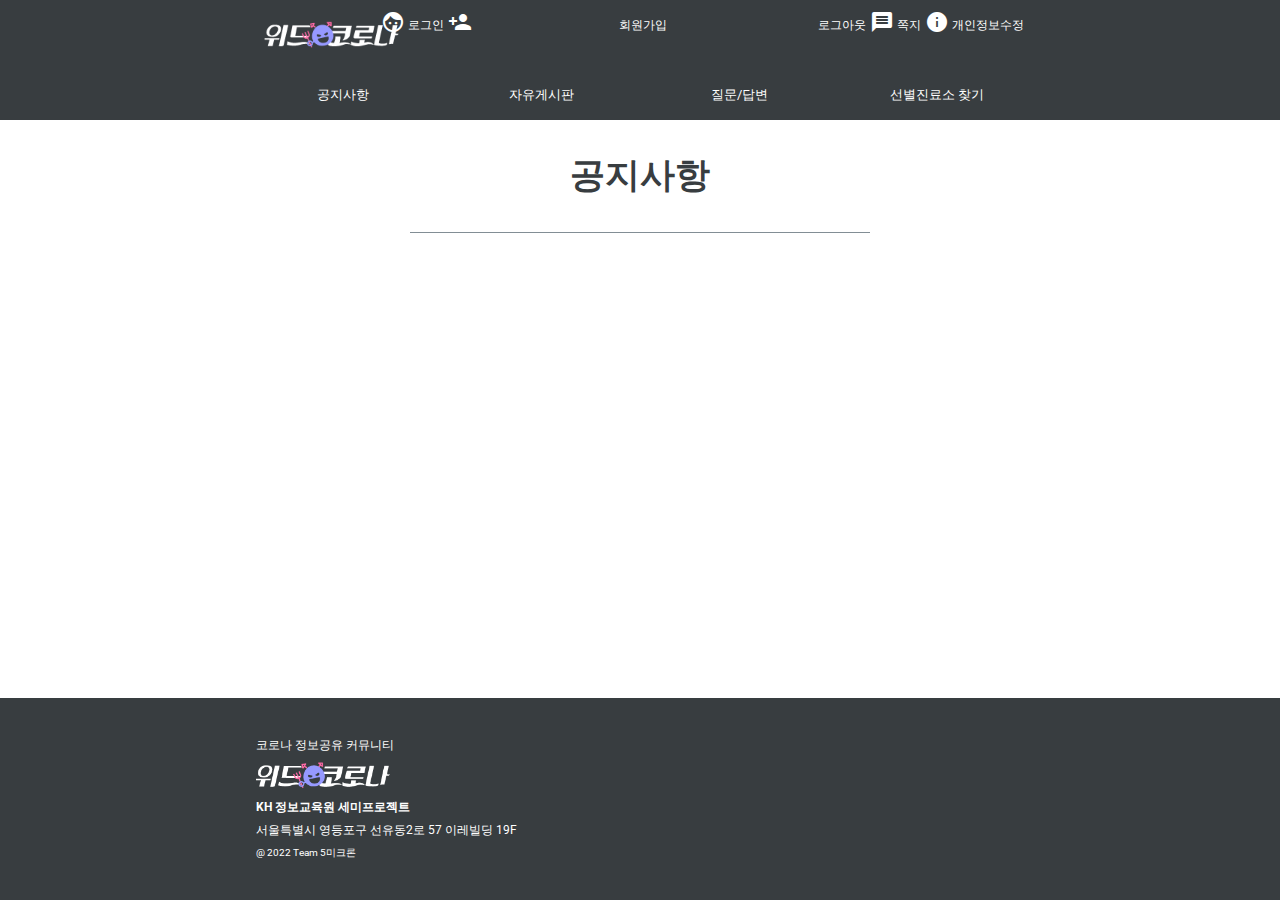
==== Team5Project/src/main/webapp/index.html @ e93fd9f2 "4.5 인덱스 적용" ====
<!DOCTYPE html>
<html lang="ko">
<head>
    <meta charset="UTF-8">
    <meta http-equiv="X-UA-Compatible" content="IE=edge">
    <meta name="viewport" content="width=device-width, initial-scale=1.0">
    <title>코로나 정보공유 커뮤니티 :: 위드코로나</title>
    <!--기본 CSS-->
    <link rel="stylesheet" href="css/index.css">
    <!--구글폰트-->
    <link href="https://fonts.googleapis.com/icon?family=Material+Icons" rel="stylesheet">
    <!-- 부트스트랩 CSS -->
    <!--<link href="https://cdn.jsdelivr.net/npm/bootstrap@5.1.3/dist/css/bootstrap.min.css" rel="stylesheet" integrity="sha384-1BmE4kWBq78iYhFldvKuhfTAU6auU8tT94WrHftjDbrCEXSU1oBoqyl2QvZ6jIW3" crossorigin="anonymous">-->
    <script src="js/jquery-3.6.0.js"></script>
    <link rel="stylesheet" href="css/bootstrap.css">
    <!-- 부트스트랩 JS -->
    <script src="https://cdn.jsdelivr.net/npm/bootstrap@5.1.3/dist/js/bootstrap.bundle.min.js" integrity="sha384-ka7Sk0Gln4gmtz2MlQnikT1wXgYsOg+OMhuP+IlRH9sENBO0LRn5q+8nbTov4+1p" crossorigin="anonymous"></script>
</head>
<body>
    <!-- 헤더영역-->
    <header>
        <div class="header-wrap">
            <div class="header-box">
                <div class="logo-box">
                    <a href="#"><img src="img/logoflex.png" height="30px"></a>
                    <span class="material-icons" id="menuBtn">expand_more</span>
                </div>
                <div class="member-box">
                    <div class="member-title">
                        <a href="#"><span class="material-icons">face</span>
                        <span class="member-content">로그인</span></a>
                    </div>
                    <div class="member-title">
                        <a href="#"><span class="material-icons">person_add_alt_1</span>
                        <span class="member-content">회원가입</span></a>
                    </div>
                    <div class="member-title">
                        <a href="#"><span class="material-icons">logout</span>
                        <span class="member-content">로그아웃</span></a>
                    </div>
                    <div class="member-title">
                        <a href="#"><span class="material-icons">message</span>
                        <span class="member-content">쪽지</span></a>
                    </div>
                    <div class="member-title">
                        <a href="#"><span class="material-icons">info</span>
                        <span class="member-content">개인정보수정</span></a>
                    </div>
                </div>
            </div>
            <div class="menu-wrap">
                <ul class="menu-list row">
                    <li class="col-md-3"><a href="#">공지사항</a></li>
                    <li class="col-md-3"><a href="#">자유게시판</a></li>
                    <li class="col-md-3"><a href="#">질문/답변</a></li>
                    <li class="col-md-3"><a href="#">선별진료소 찾기</a></li>
                </ul>
            </div>
        </div>
    </header>
    <!-- 본문영역-->
    <div class="div-content">
        <div class="content-title">
            공지사항
        </div>
    </div>
    <!-- 푸터영역-->
    <footer>
        <div class="footer-wrap">
            <div class="info-wrap">
                <h6>코로나 정보공유 커뮤니티</h6>
                <img src="img/logoL.png" height="30px">
                <h6><b>KH 정보교육원 세미프로젝트</b></h6>
                <h6>서울특별시 영등포구 선유동2로 57 이레빌딩 19F</h6>
                <p>@ 2022 Team 5미크론</p>
            </div>
        </div>
    </footer>
    <script>
        $("#menuBtn").on("click",function(){
            if($(this).text()=="expand_more"){
                $(".menu-list>li").show();
                $(this).text("expand_less");
            }else{
                $(".menu-list>li").hide();
                $(this).text("expand_more");
            }
        });
        $(window).resize(function(){
        const currentWidth = $(window).width(); // 현재 브라우저 너비 구하기
        // 현재창 너비가 760보다 큰데 내부ul이 보이지않는 상태면
        if(currentWidth > 768 && $(".menu-list>li").is(":hidden")){
            $(".menu-list>li").removeAttr("style");
        }
    })
    </script>
</body>
</html>
---- Team5Project/src/main/webapp/css/index.css ----
body{
    margin: 0; padding: 0;
    display: flex;
    flex-direction: column;
    min-height: 100vh;
    min-width: 420px;
    background-color: #828e95;
}
header{
    background-color: #383d40;
}

.header-wrap, .footer-wrap{
    margin: 0 auto;
}

.div-content{
    align-self: center;
    flex-grow: 1;
    color: #383d40;
}

footer{
    background-color: #383d40;
    color: #fff;
}

span{
    cursor: pointer;
}

@media screen and (max-width: 768px) {
    .header-wrap, .div-content, .footer-wrap{
        width: 100%;
    }
    .footer-wrap{
        padding-left: 20px;
    }
    .logo-box{
        margin: 10px auto;
    }
    .member-content{
        display: none;
    }
    .member-title{
        margin-right: 10px;
    }
    span#menuBtn{
        display: inline-block;
        color: #fff;
        line-height: 30px;
        vertical-align: -5px;
    }
    .menu-list>li{
        display: none;
    }
}

@media screen and (min-width: 768px) and (max-width: 1000px) {
    .header-wrap, .div-content, .footer-wrap{
        width: 80%;
    }
    .logo-box{
        margin: 20px auto;
    }
    span#menuBtn{
        display: none;
    }
}

@media screen and (min-width: 1000px) {
    .header-wrap, .div-content, .footer-wrap{
        width: 60%;
    }
    .logo-box{
        margin: 20px 0px;
    }
    span#menuBtn{
        display: none;
    }
}

/*- - - - - - - - - - - - - - - - - - - - - - header*/

.header-box{
    display: flex;
    position: relative;
}

.logo-box{
    float: left;
}

.member-box{
    position: absolute;
    top: 0px; right: 0px;
}

.member-title{
    color: white;
    display: inline-block;
    text-align: center;
    padding-top: 10px;
}

.member-title>a{
    text-decoration: none;
    text-align: center;
    color: #fff;
    font-size: 12px;
}

.member-title>a:hover{
    color: #E4DAF7;
}

.member-title .meterial-icons{
    font-size: 30px;
    display: block;
    width: 50px; height: 30px;
    
}
.member-title .member-content{
    line-height: 30px;
    vertical-align: top;
}

.menu-list{
    list-style-type: none;
    margin: 0px;    padding: 0px;
}
.menu-list>li>a{
    display: block;
    padding : 15px;
    text-decoration: none;
    text-align: center;
    color: #fff;
    font-size: 13px;
}

.menu-list>li>a:hover{
    color: #f3e5f5;
    font-weight: 900;
}



/*- - - - - - - - - - - - - - - - - - - - - - content*/

.content-title{
    margin: 0px auto;
    text-align: center;
    padding: 30px 0px;
    width: 60%;
    font-size: 35px;
    font-weight: 900;
    border-bottom: 1px solid #828e95;
}



/*- - - - - - - - - - - - - - - - - - - - - - footer*/

.info-wrap{
    padding: 40px 0px;
}

.info-wrap>h6{
    font-size: 12px;
}
.info-wrap>p{
    font-size: 10px;
    margin: 0px;
}

.info-wrap>img{
    margin-bottom: 10px;

}
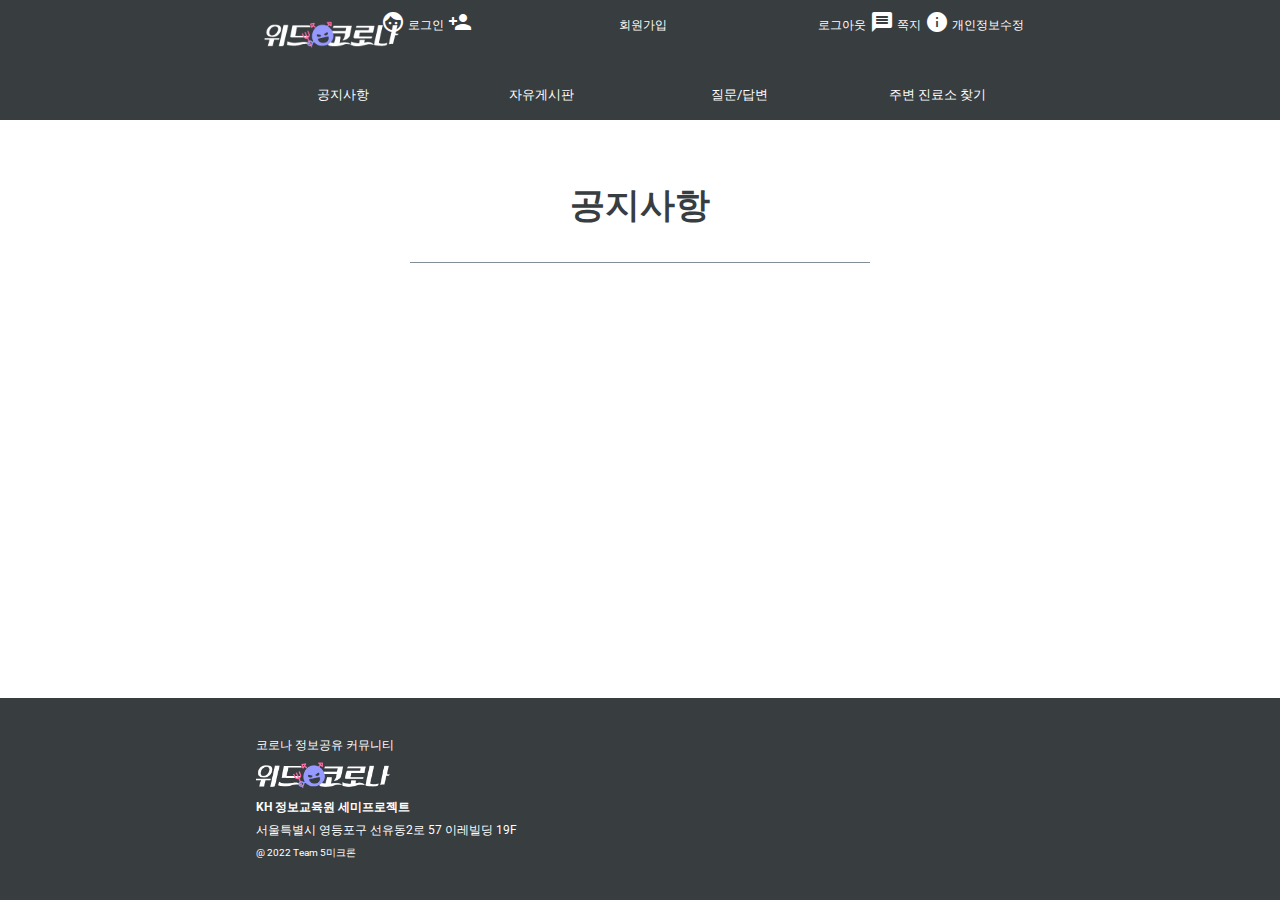
==== commit 3d1c0188: "header,index에 noticeList.do추가 그밖에 notice추가부분" ====
--- a/Team5Project/src/main/webapp/index.html
+++ b/Team5Project/src/main/webapp/index.html
@@ -50,10 +50,10 @@
             </div>
             <div class="menu-wrap">
                 <ul class="menu-list row">
-                    <li class="col-md-3"><a href="#">공지사항</a></li>
+                    <li class="col-md-3"><a href="/noticeList.do?reqPage=1">공지사항</a></li>
                     <li class="col-md-3"><a href="#">자유게시판</a></li>
                     <li class="col-md-3"><a href="#">질문/답변</a></li>
-                    <li class="col-md-3"><a href="#">선별진료소 찾기</a></li>
+                    <li class="col-md-3"><a href="/searchClinic.do">주변 진료소 찾기</a></li>
                 </ul>
             </div>
         </div>
--- a/Team5Project/src/main/webapp/css/index.css
+++ b/Team5Project/src/main/webapp/css/index.css
@@ -148,16 +148,15 @@
 /*- - - - - - - - - - - - - - - - - - - - - - content*/
 
 .content-title{
-    margin: 0px auto;
+    margin: 30px auto;
     text-align: center;
     padding: 30px 0px;
     width: 60%;
     font-size: 35px;
     font-weight: 900;
     border-bottom: 1px solid #828e95;
+    margin-bottom: 50px;
 }
-
-
 
 /*- - - - - - - - - - - - - - - - - - - - - - footer*/
 
